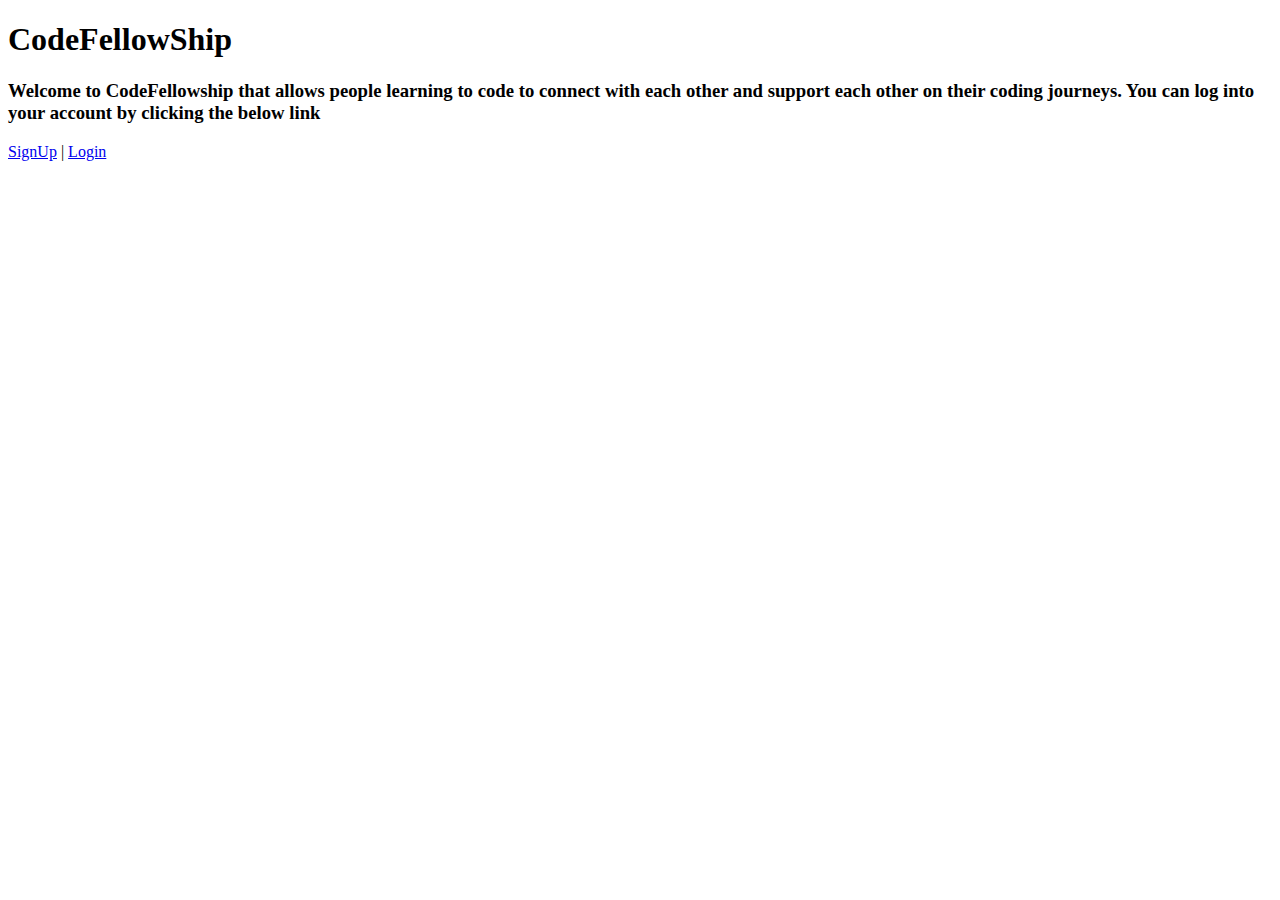
==== src/main/resources/templates/index.html @ 28e5e541 "create controller and model for signup/login" ====
<!DOCTYPE html>
<html xmlns:th="http://www.thymeleaf.org">
<head>
    <title>CodeFellowShip</title>
</head>
<body>
    <h1>CodeFellowShip</h1>

    <h3>Welcome to CodeFellowship that allows people learning to code to connect with each other and support each other
        on their coding journeys. You can log into your account by clicking the below link</h3>

    <a href="/signup">SignUp</a> | <a href="/login">Login</a>

</body>
</html>
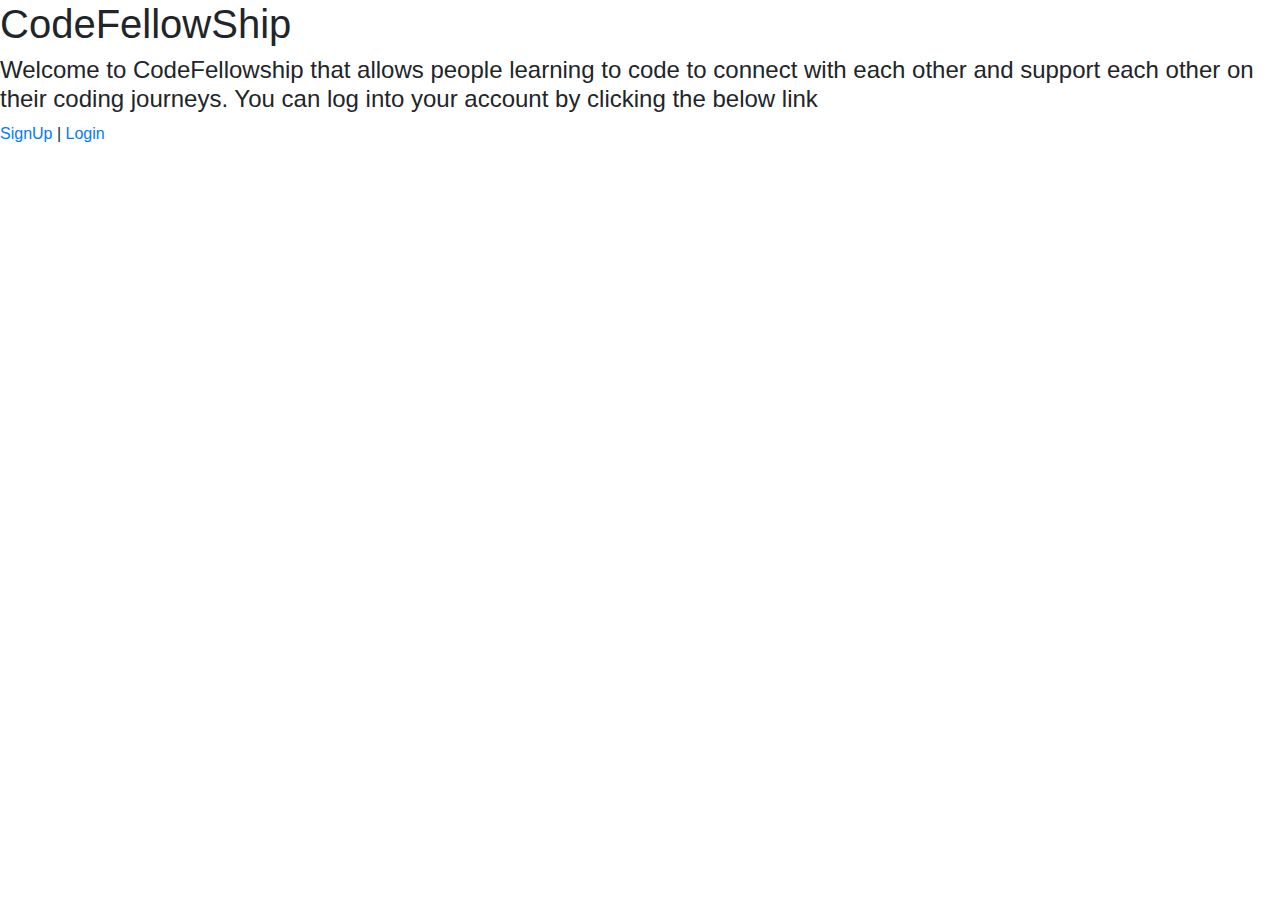
==== commit 4dff418b: "bug fixed, wrote test" ====
--- a/src/main/resources/templates/index.html
+++ b/src/main/resources/templates/index.html
@@ -2,14 +2,27 @@
 <html xmlns:th="http://www.thymeleaf.org">
 <head>
     <title>CodeFellowShip</title>
+    <link href="https://stackpath.bootstrapcdn.com/bootstrap/4.3.1/css/bootstrap.min.css" rel="stylesheet" integrity="sha384-ggOyR0iXCbMQv3Xipma34MD+dH/1fQ784/j6cY/iJTQUOhcWr7x9JvoRxT2MZw1T" crossorigin="anonymous">
+    <!--Executed by the browser-->
+    <link href="/styles.css" rel="stylesheet"/>
 </head>
 <body>
     <h1>CodeFellowShip</h1>
 
-    <h3>Welcome to CodeFellowship that allows people learning to code to connect with each other and support each other
-        on their coding journeys. You can log into your account by clicking the below link</h3>
+    <div th:replace="fragments/header :: potato"></div>
+    <div th:include="fragments/header :: tomato"></div>
+    <div th:insert="fragments/header :: cake"></div>
 
-    <a href="/signup">SignUp</a> | <a href="/login">Login</a>
+
+
+    <h4>Welcome to CodeFellowship that allows people learning to code to connect
+        with
+        each
+        other and support
+        each other
+        on their coding journeys. You can log into your account by clicking the below link</h4>
+
+    <a href="/signup"> SignUp </a> | <a href="/login">Login</a>
 
 </body>
 </html>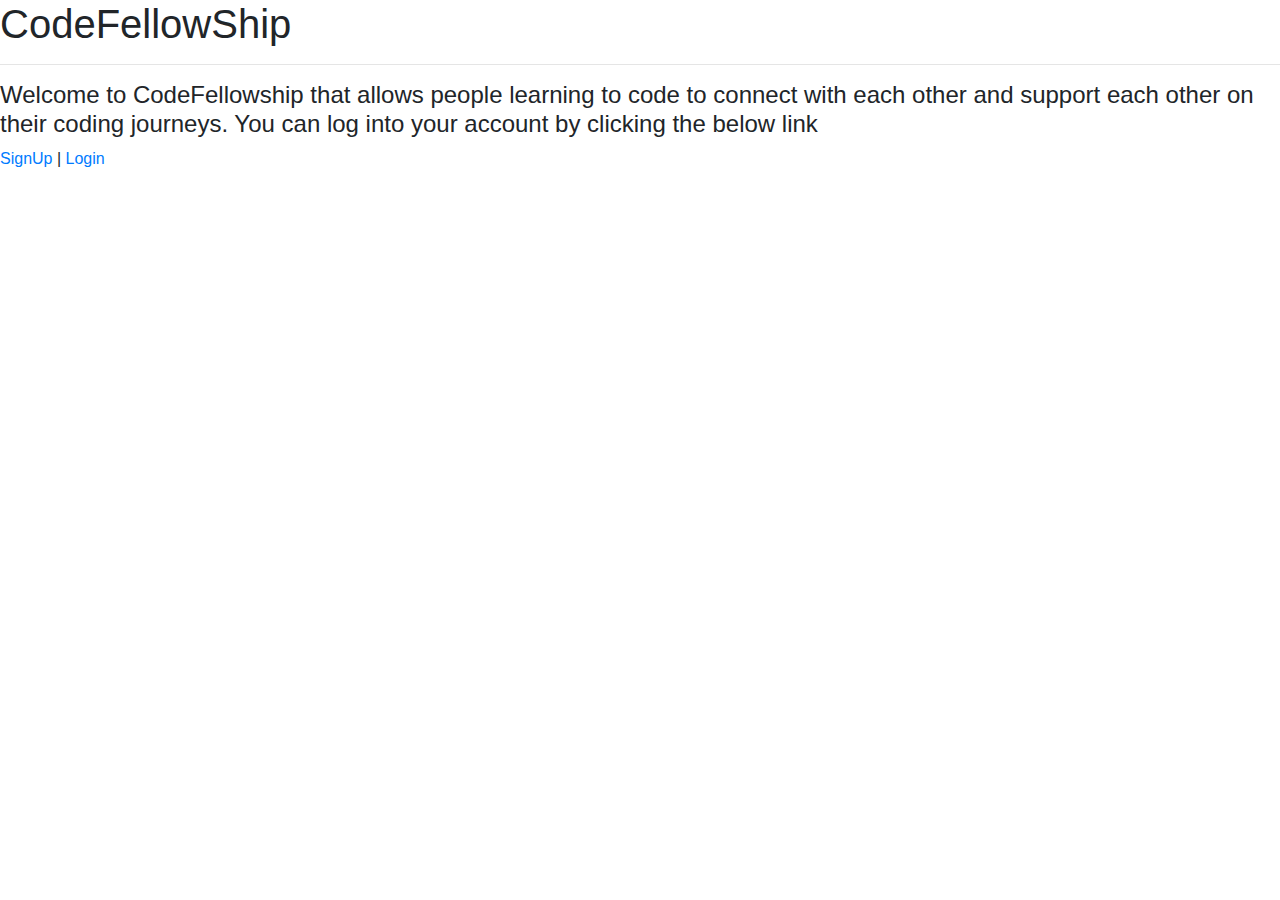
==== commit 61e4fefb: "fixed post list, add get/set in post" ====
--- a/src/main/resources/templates/index.html
+++ b/src/main/resources/templates/index.html
@@ -7,20 +7,14 @@
     <link href="/styles.css" rel="stylesheet"/>
 </head>
 <body>
+    <div th:replace="fragments/nav :: navigationbar(${user})"></div>
+    <!--<div th:include="fragments/header :: tomato"></div>-->
+    <!--<div th:insert="fragments/header :: cake"></div>-->
     <h1>CodeFellowShip</h1>
-
-    <div th:replace="fragments/header :: potato"></div>
-    <div th:include="fragments/header :: tomato"></div>
-    <div th:insert="fragments/header :: cake"></div>
-
-
+    <hr>
 
     <h4>Welcome to CodeFellowship that allows people learning to code to connect
-        with
-        each
-        other and support
-        each other
-        on their coding journeys. You can log into your account by clicking the below link</h4>
+        with each other and support each other on their coding journeys. You can log into your account by clicking the below link</h4>
 
     <a href="/signup"> SignUp </a> | <a href="/login">Login</a>
 
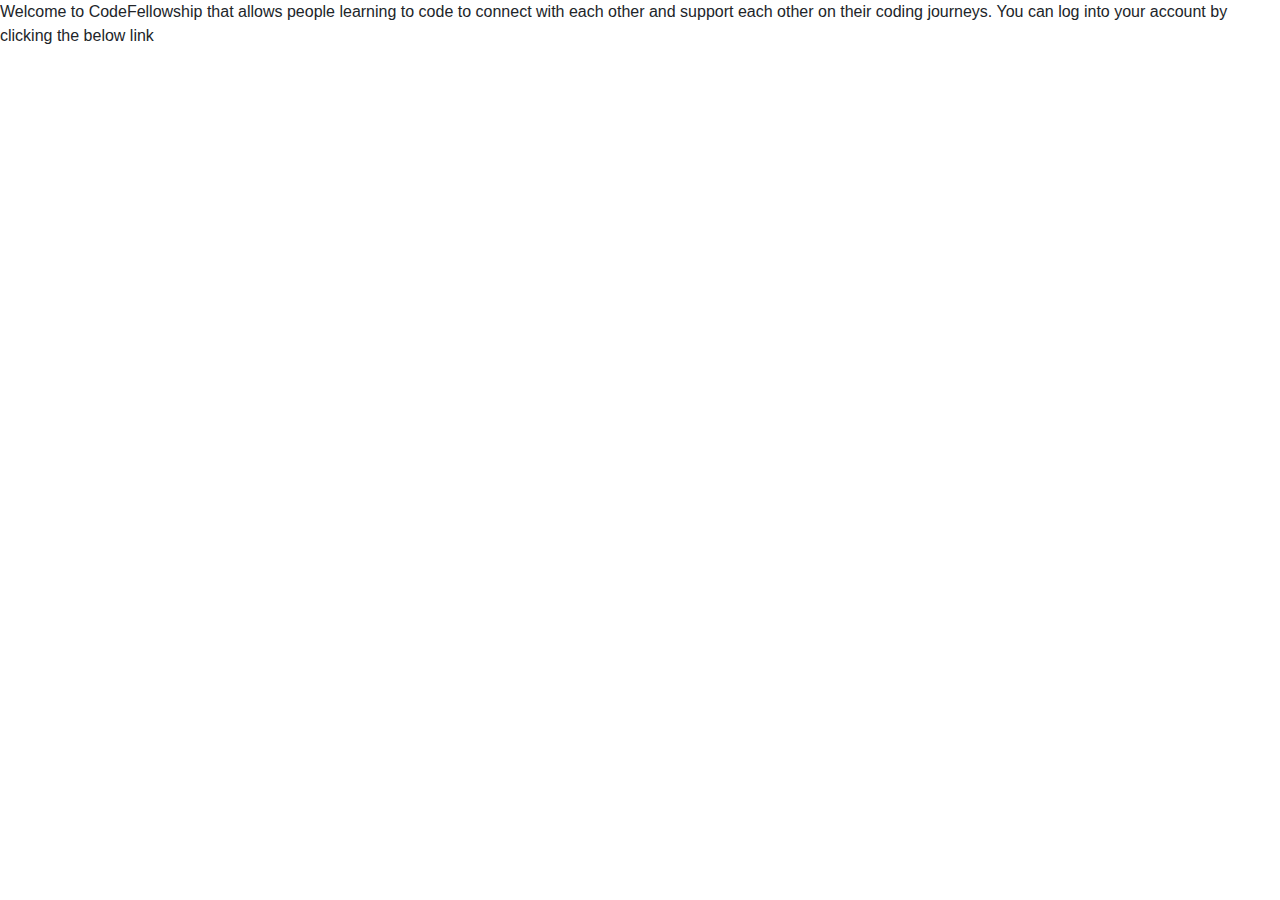
==== commit 08556d81: "complete lab" ====
--- a/src/main/resources/templates/index.html
+++ b/src/main/resources/templates/index.html
@@ -2,21 +2,20 @@
 <html xmlns:th="http://www.thymeleaf.org">
 <head>
     <title>CodeFellowShip</title>
-    <link href="https://stackpath.bootstrapcdn.com/bootstrap/4.3.1/css/bootstrap.min.css" rel="stylesheet" integrity="sha384-ggOyR0iXCbMQv3Xipma34MD+dH/1fQ784/j6cY/iJTQUOhcWr7x9JvoRxT2MZw1T" crossorigin="anonymous">
+    <link href="https://stackpath.bootstrapcdn.com/bootstrap/4.3.1/css/bootstrap.min.css" rel="stylesheet"
+          integrity="sha384-ggOyR0iXCbMQv3Xipma34MD+dH/1fQ784/j6cY/iJTQUOhcWr7x9JvoRxT2MZw1T" crossorigin="anonymous">
     <!--Executed by the browser-->
+    <link href="/reset.css" rel="stylesheet"/>
     <link href="/styles.css" rel="stylesheet"/>
 </head>
 <body>
     <div th:replace="fragments/nav :: navigationbar(${user})"></div>
-    <!--<div th:include="fragments/header :: tomato"></div>-->
-    <!--<div th:insert="fragments/header :: cake"></div>-->
-    <h1>CodeFellowShip</h1>
-    <hr>
 
-    <h4>Welcome to CodeFellowship that allows people learning to code to connect
-        with each other and support each other on their coding journeys. You can log into your account by clicking the below link</h4>
+    <main>
+        <p>Welcome to CodeFellowship that allows people learning to code to connect
+            with each other and support each other on their coding journeys. You can log into your account by clicking the below link</p>
+    </main>
 
-    <a href="/signup"> SignUp </a> | <a href="/login">Login</a>
 
 </body>
 </html>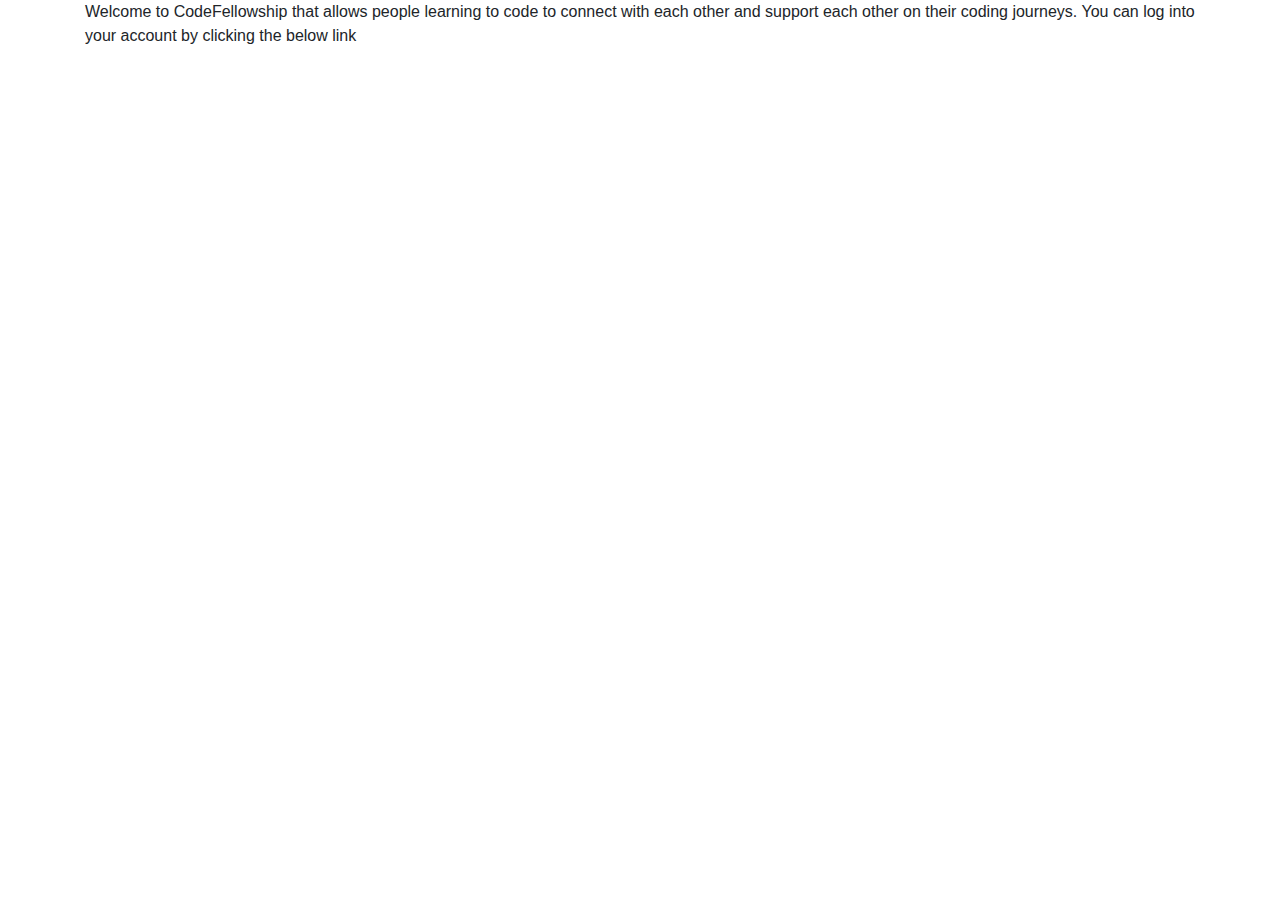
==== commit 18cd211f: "create methods for friend profile" ====
--- a/src/main/resources/templates/index.html
+++ b/src/main/resources/templates/index.html
@@ -11,10 +11,10 @@
 <body>
     <div th:replace="fragments/nav :: navigationbar(${user})"></div>
 
-    <main>
+    <div class="container">
         <p>Welcome to CodeFellowship that allows people learning to code to connect
             with each other and support each other on their coding journeys. You can log into your account by clicking the below link</p>
-    </main>
+    </div>
 
 
 </body>
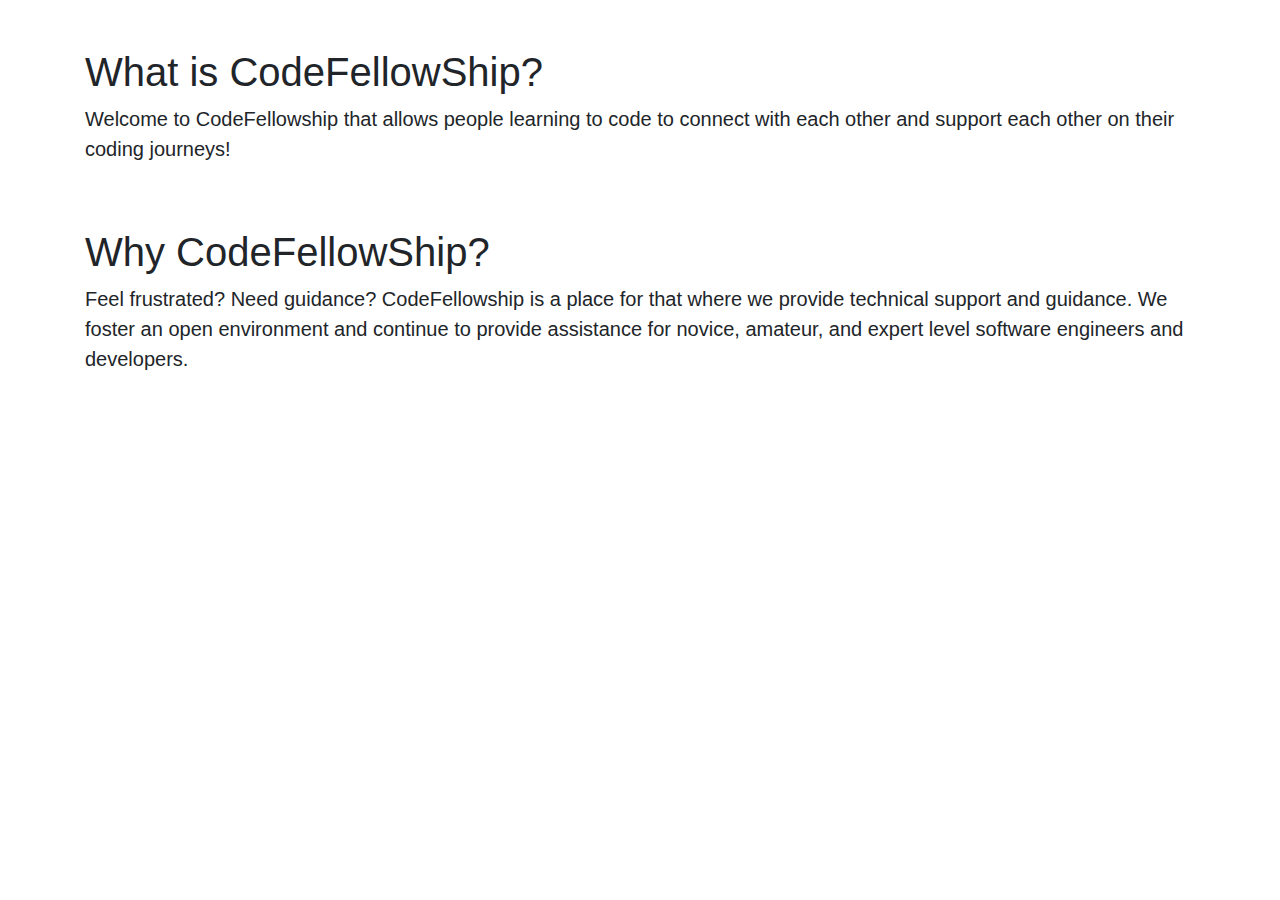
==== commit 8a075081: "update css/ readme, successfully deployed app" ====
--- a/src/main/resources/templates/index.html
+++ b/src/main/resources/templates/index.html
@@ -4,18 +4,73 @@
     <title>CodeFellowShip</title>
     <link href="https://stackpath.bootstrapcdn.com/bootstrap/4.3.1/css/bootstrap.min.css" rel="stylesheet"
           integrity="sha384-ggOyR0iXCbMQv3Xipma34MD+dH/1fQ784/j6cY/iJTQUOhcWr7x9JvoRxT2MZw1T" crossorigin="anonymous">
+    <link href="/reset.css" rel="stylesheet"/>
+    <link href="/styles.css" rel="stylesheet"/>
     <!--Executed by the browser-->
     <link href="/reset.css" rel="stylesheet"/>
     <link href="/styles.css" rel="stylesheet"/>
+    <!--<div th:replace="fragments/head :: headContent"></div>-->
+
 </head>
 <body>
     <div th:replace="fragments/nav :: navigationbar(${user})"></div>
 
-    <div class="container">
-        <p>Welcome to CodeFellowship that allows people learning to code to connect
-            with each other and support each other on their coding journeys. You can log into your account by clicking the below link</p>
-    </div>
+    <header>
+        <div id="carouselExampleIndicators" class="carousel slide" data-ride="carousel">
+            <!--<ol class="carousel-indicators">-->
+                <!--<li data-target="#carouselExampleIndicators" data-slide-to="0" class="active"></li>-->
+                <!--<li data-target="#carouselExampleIndicators" data-slide-to="1"></li>-->
+                <!--<li data-target="#carouselExampleIndicators" data-slide-to="2"></li>-->
+            <!--</ol>-->
+            <div class="carousel-inner" role="listbox">
+                <!-- Slide One - Set the background image for this slide in the line below -->
+                <div class="carousel-item active" style="background-image: url('https://source.unsplash.com/RCAhiGJsUUE/1920x1080')">
+                    <div class="carousel-caption d-none d-md-block">
+                        <h3 class="display-4">Welcome to CodeFellowship</h3>
+                        <p class="lead">For coders who need love.</p>
+                    </div>
+                </div>
+                <!-- Slide Two - Set the background image for this slide in the line below -->
+                <!--<div class="carousel-item" style="background-image: url('https://source.unsplash.com/wfh8dDlNFOk/1920x1080')">-->
+                    <!--<div class="carousel-caption d-none d-md-block">-->
+                        <!--<h3 class="display-4">Second Slide</h3>-->
+                        <!--<p class="lead">This is a description for the second slide.</p>-->
+                    <!--</div>-->
+                <!--</div>-->
+                <!--&lt;!&ndash; Slide Three - Set the background image for this slide in the line below &ndash;&gt;-->
+                <!--<div class="carousel-item" style="background-image: url('https://source.unsplash.com/O7fzqFEfLlo/1920x1080')">-->
+                    <!--<div class="carousel-caption d-none d-md-block">-->
+                        <!--<h3 class="display-4">Third Slide</h3>-->
+                        <!--<p class="lead">This is a description for the third slide.</p>-->
+                    <!--</div>-->
+                <!--</div>-->
+            </div>
+            <!--<a class="carousel-control-prev" href="#carouselExampleIndicators" role="button" data-slide="prev">-->
+                <!--<span class="carousel-control-prev-icon" aria-hidden="true"></span>-->
+                <!--<span class="sr-only">Previous</span>-->
+            <!--</a>-->
+            <!--<a class="carousel-control-next" href="#carouselExampleIndicators" role="button" data-slide="next">-->
+                <!--<span class="carousel-control-next-icon" aria-hidden="true"></span>-->
+                <!--<span class="sr-only">Next</span>-->
+            <!--</a>-->
+        </div>
+    </header>
 
+    <!-- Page Content -->
+    <section class="py-5">
+        <div class="container">
+            <h1 class="font-weight-light">What is CodeFellowShip?</h1>
+            <p class="lead">Welcome to CodeFellowship that allows people learning to code to connect
+                with each other and support each other on their coding journeys!</p>
+            <br>
+            <br>
+            <h1 class="font-weight-light">Why CodeFellowShip?</h1>
+            <p class="lead">Feel frustrated? Need guidance? CodeFellowship is a place for that where we provide
+                technical support and guidance. We foster an open environment and continue to provide assistance for
+            novice, amateur, and expert level software engineers and developers.</p>
+        </div>
+    </section>
+</body>
+<script src="https://cdnjs.cloudflare.com/ajax/libs/jquery/3.4.1/jquery.slim.js"></script>
 
-</body>
 </html>